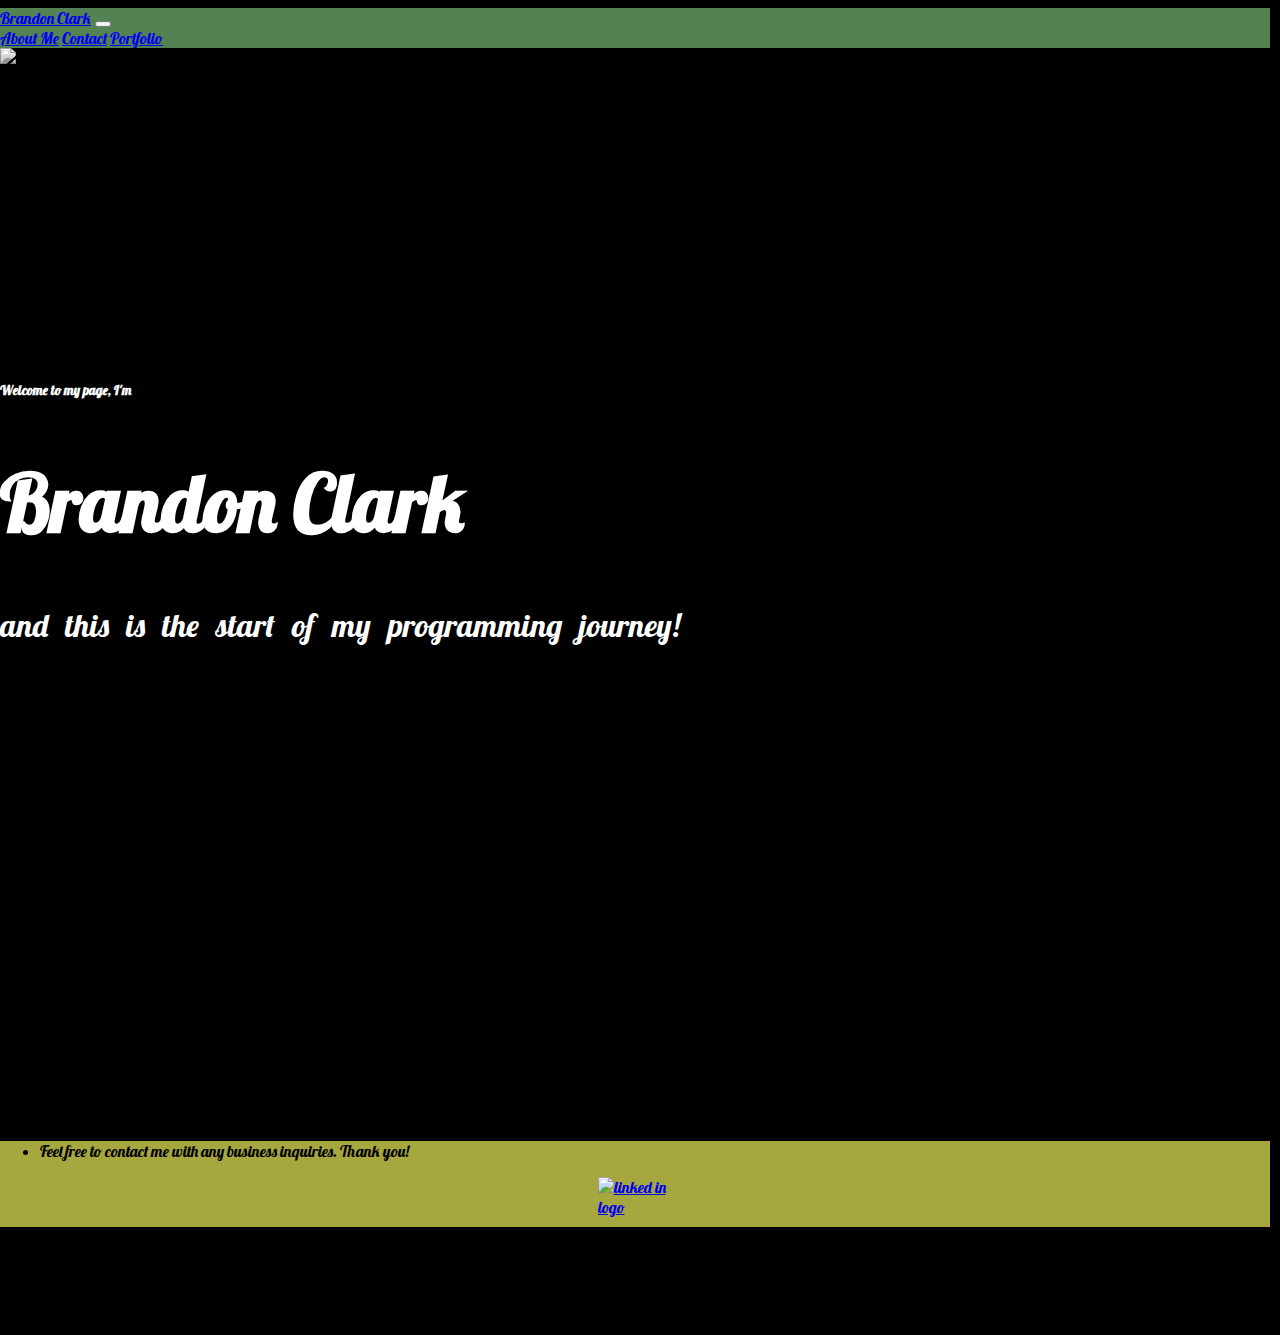
==== index.html @ 2d36f650 "headers footers about and main page completed" ====
<!DOCTYPE html>
<html lang="en">
<head>
  <meta charset="UTF-8">
  <meta http-equiv="X-UA-Compatible" content="IE=edge">
  <meta name="viewport" content="width=device-width, initial-scale=1.0">
  <title>Brandon's Portfolio</title>
  <link href="https://cdn.jsdelivr.net/npm/bootstrap@5.0.0/dist/css/bootstrap.min.css" rel="stylesheet"
    integrity="sha384-wEmeIV1mKuiNpC+IOBjI7aAzPcEZeedi5yW5f2yOq55WWLwNGmvvx4Um1vskeMj0" crossorigin="anonymous">
<link rel="stylesheet" href="index.css">
<link rel="preconnect" href="https://fonts.gstatic.com">
<link href="https://fonts.googleapis.com/css2?family=Lobster&display=swap" rel="stylesheet">



<style>
 
 


</style>
</head>
<body>
  <!-- nav bar -->
  <nav class="navbar navbar-light" style="background-color: #538353;">
    <div class="container-fluid">
      <a class="navbar-brand" href="index.html">Brandon Clark</a>
      <button class="navbar-toggler" type="button" data-bs-toggle="collapse" data-bs-target="#navbarNavAltMarkup"
        aria-controls="navbarNavAltMarkup" aria-expanded="false" aria-label="Toggle navigation">
        <span class="navbar-toggler-icon"></span>
      </button>
      <div class="collapse navbar-collapse" id="navbarNavAltMarkup">
        <div class="navbar-nav">
          <a class="nav-link active" aria-current="page" href="about.html">About Me</a>
          <a class="nav-link" href="contact.html">Contact</a>
          <a class="nav-link" href="portfolio.html">Portfolio</a>

          
        </div>
      </div>
    </div>
</nav>
<!-- end nav bar -->
<main class="container-sm">
  <div class="row">
    <div class="col-1">
<div class="picture">
  <img src="C:\Users\clark\documents\code\portfolio-project\sources\portfoliopicblack.jpg" class="img-fluid" alt="Picture of Brandon">
  <div class="black"></div>
</div>
</div>

<div class="col-11">
<div class="heading-content text-center">
  <h5>Welcome to my page, I'm </h5>
  <h1>Brandon Clark</h1>
  <p>and this is the start of my programming journey!</p>
</div>
</main>
</div>
</div>
<!-- footer -->
<div class="footer">
  <div class="row">
<div class="col-6">
  <div class="footer-section-about">
    <p><ul><li>Feel free to contact me with any business inquiries. Thank you!

    </li> </ul></p>
    <a href="www.linkedin.com/in/brandon-clark-8a0a11169">
    <img src ="https://isep.due.uci.edu/ipg/wp-content/uploads/sites/23/2018/06/linkedin-black-logo.png" 
    alt="linked in logo" height= 50px; width= 75px; class= "center">
  </a>
  </div>
  </div>
  <div class="col-6">
    <div class="footer-section-contact">
  
   <p>
     <ul class = "right"><li>clarkwbrandon2@gmail.com</li>
    <li>714-501-2249</li>
   <li>Cypress, CA</li>
    </ul>
    </p>
    </div>
  </div>


</div>
<div class="footer-bottom">
&copy; brandonwebdesign.com | Designed by Brandon Clark

</div>

</div>




  
  



  





  
  <script src="https://cdn.jsdelivr.net/npm/bootstrap@5.0.0/dist/js/bootstrap.bundle.min.js"
    integrity="sha384-p34f1UUtsS3wqzfto5wAAmdvj+osOnFyQFpp4Ua3gs/ZVWx6oOypYoCJhGGScy+8" crossorigin="anonymous"></script>
</body>
</html>
---- index.css ----
/* index/home page */

.navbar-brand, .navbar-nav {
  font-family: 'Lobster', cursive;
}

body {
  margin-right: auto;
  margin-left: auto;
  max-width: 100%;
  padding-right: 10px;
  padding-left: 10 px;
  min-height: 100px;
  background-color: black;
}

.col-11 {
  background-color: black;
  color: white;
  height: 577px;
}

.heading-content {
  position: absolute;
  top: 40%;
  width: 100%;
  max-width: 100%;
  font-family: 'Lobster', cursive;
}

.headinf4j-content h5 {
  font-size: 3em;
  font-weight: 300;
}

.heading-content h1 {
  font-size: 5em;
  font-weight: bolder;
}

.heading-content p {
  font-size: 2em;
  font-weight: lighter;
  word-spacing: 10px;
}

.picture {
  -webkit-filter: grayscale(100%);
  filter: grayscale(100%);
  width: 500px;
  height: 500px;
}

.img-fluid {
  max-width: 100%;
  height: auto;
}

.mainpic {
  background-color: black;
  color: white;
  width: 100%;
  height: 600px;
}

/* About me */

.container {
  background-color: black;
}

.picture2 {
  -webkit-filter: grayscale(100%);
  filter: grayscale(100%);
}

#brandonSam {
  height: 500px;
  width: 350px;
  outline-style: solid;
  outline-color: white;
}

.card-title, .card-subtitle, .card-text {
  font-family: 'Lobster', cursive;
  background-color: rgb(58, 52, 52);
  color: white;
}

.card-body {
  background-color: rgb(58, 52, 52);
}

.card-subtitle {
  font-weight: bolder;
  color: white;
}

.title1 {
  color: white;
  font-family: 'Lobster', cursive;
  height: 400px;
  width: 200px;
  display: flex;
  flex-direction: column;
  justify-content: center;
  text-align: center;
  outline-style: solid;
  outline-color: white;
}

/* footer */

.footer {
  background: rgb(167, 167, 63);
  color: black;
  max-height: 100px;
  width: 100%;
  font-family: 'Lobster', cursive;
}

.footer-bottom {
  height: 30px;
  width: 100%;
  text-align: center;
  position: absolute;
  bottom: 0px;
  left: 0px;
  padding-top: 20px;
}

.footer-section-about p {
  text-align: center;
  left: 5px;
}

.center {
  display: block;
  margin-left: auto;
  margin-right: auto;
}

.right {
    
    
    float: right;
    margin-right: auto;
    margin-left: auto;
  
}
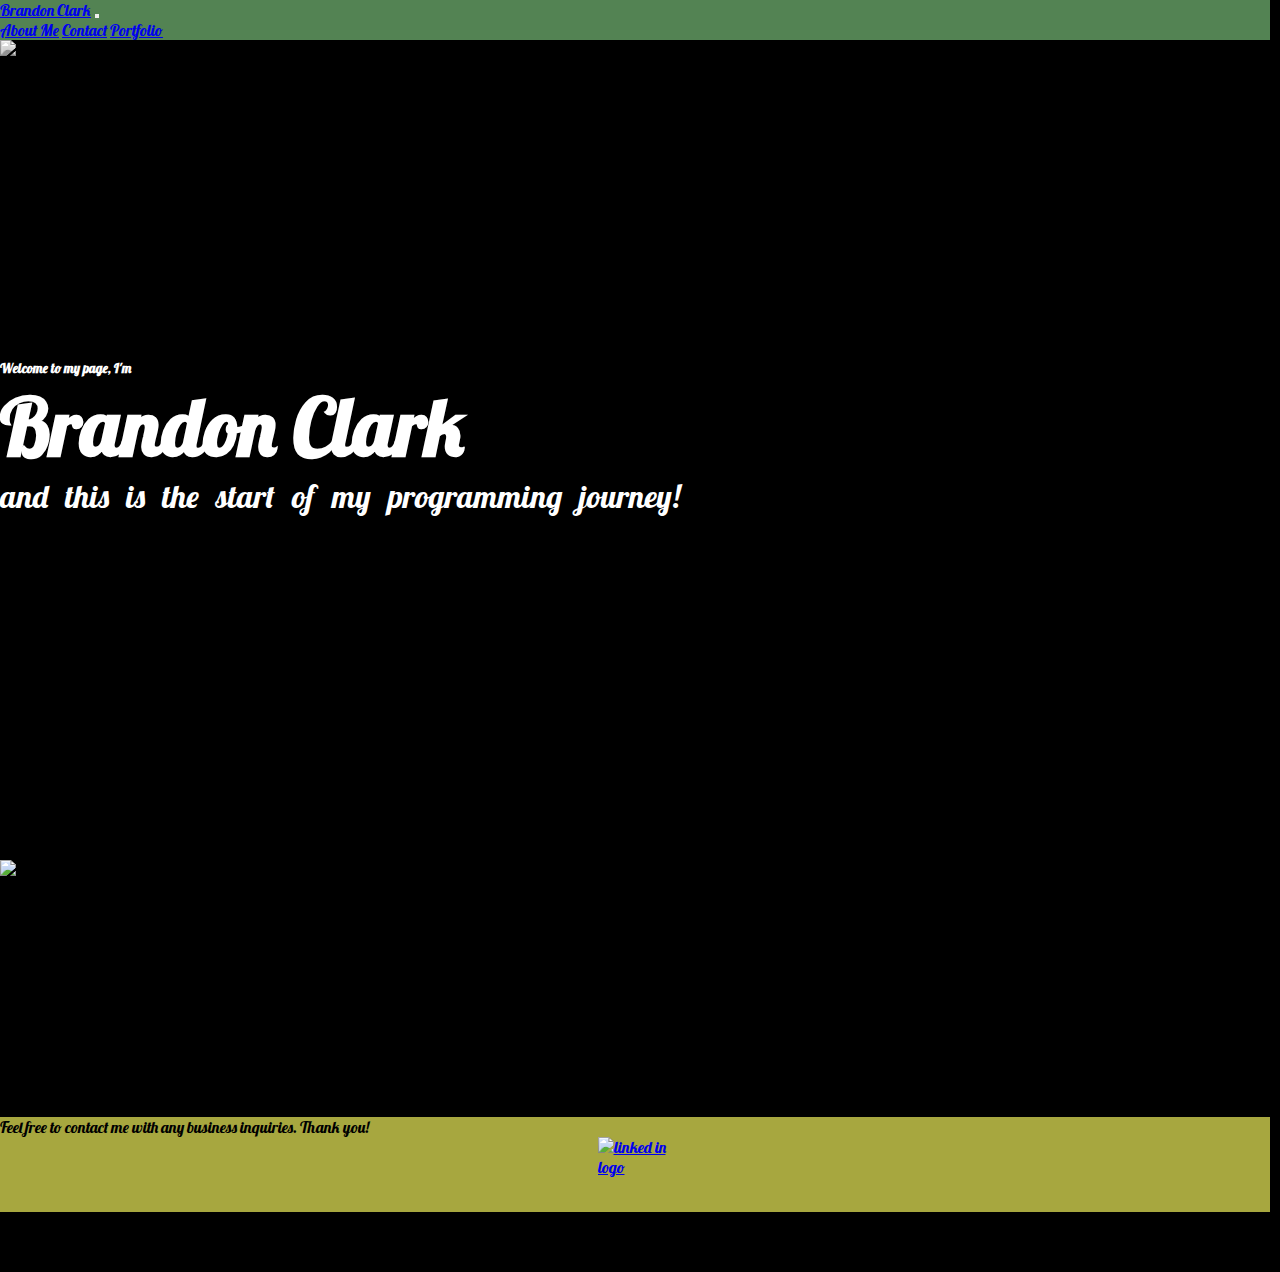
==== commit 80576e92: "css updates and image untracked issue" ====
--- a/index.html
+++ b/index.html
@@ -69,7 +69,7 @@
     </li> </ul></p>
     <a href="www.linkedin.com/in/brandon-clark-8a0a11169">
     <img src ="https://isep.due.uci.edu/ipg/wp-content/uploads/sites/23/2018/06/linkedin-black-logo.png" 
-    alt="linked in logo" height= 50px; width= 75px; class= "center">
+    alt="linked in logo" height= 75px; width= 75px; class= "center">
   </a>
   </div>
   </div>
@@ -88,6 +88,9 @@
 
 </div>
 <div class="footer-bottom">
+  <div>
+  <img source="C:\Users\clark\documents\code\portfolio-project\sources\bc designs.jpg" alt="bc designs" max-height= 100px; max-width = 100px; class= "center">
+  </div>
 &copy; brandonwebdesign.com | Designed by Brandon Clark
 
 </div>
--- a/index.css
+++ b/index.css
@@ -67,6 +67,7 @@
 
 .container {
   background-color: black;
+  height: 550px;
 }
 
 .picture2 {
@@ -114,24 +115,26 @@
 .footer {
   background: rgb(167, 167, 63);
   color: black;
-  max-height: 100px;
+  max-height: 150px;
   width: 100%;
   font-family: 'Lobster', cursive;
+  position: sticky;
 }
 
 .footer-bottom {
-  height: 30px;
-  width: 100%;
-  text-align: center;
-  position: absolute;
-  bottom: 0px;
-  left: 0px;
-  padding-top: 20px;
+ 
+    position: fixed;
+    bottom: 0;
+    width: 100%;
+    display: block;
+    text-align: center;
+  
 }
 
 .footer-section-about p {
   text-align: center;
   left: 5px;
+  position: sticky;
 }
 
 .center {
@@ -141,10 +144,47 @@
 }
 
 .right {
-    
-    
-    float: right;
-    margin-right: auto;
-    margin-left: auto;
-  
+  float: right;
+  margin-right: auto;
+  margin-left: auto;
+}
+
+/* contact */
+
+* {
+  padding: 0;
+  margin: 0;
+  box-sizing: border-box;
+}
+
+.contact {
+  background-color: rgb(42, 40, 40);
+  background-size: 100% 100%;
+  width: 100%;
+  height: 100vh;
+}
+
+.head {
+  background-color: #538353;
+  border-radius: 5px;
+  -webkit-border-radius: 5px;
+  -moz-border-radius: 5px;
+  -ms-border-radius: 5px;
+  -o-border-radius: 5px;
+  font-family: 'Lobster', cursive;
+  margin-top: -40px;
+  -webkit-box-shadow: 3px 18px 33px 3px rgba(33, 94, 47, 1);
+  -moz-box-shadow: 3px 18px 33px 3px rgba(33, 94, 47, 1);
+  box-shadow: 3px 18px 33px 3px rgba(33, 94, 47, 1);
+}
+
+.effect-1 {
+  width: 100%;
+  padding: 8px;
+  border-bottom: 1px solid rgb(98, 133, 91);
+  font-family: 'Lobster', cursive;
+}
+
+.btn1 {
+  font-family: 'Lobster', cursive;
 }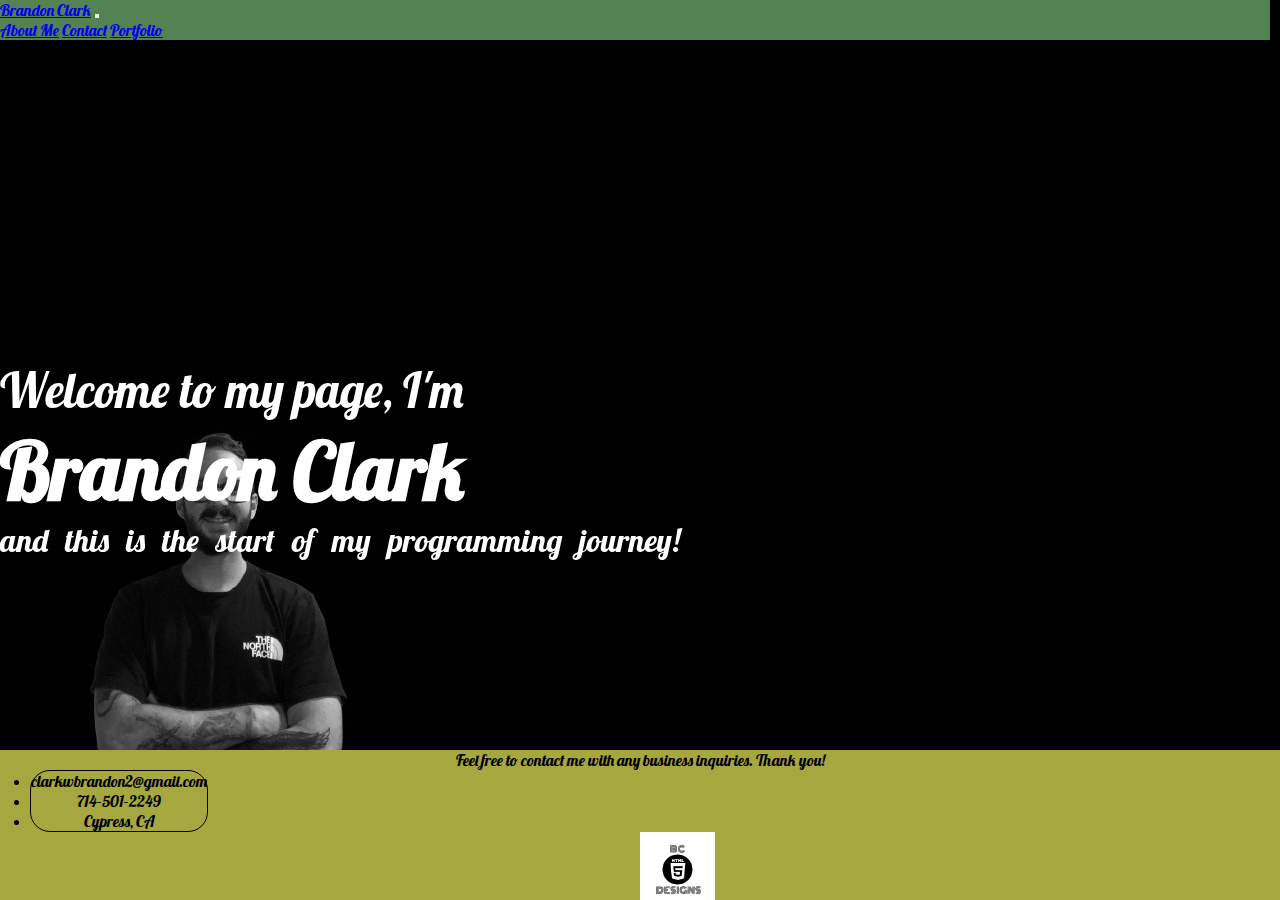
==== commit a99872b6: "fixed footer and created portfolio page" ====
--- a/index.html
+++ b/index.html
@@ -1,5 +1,6 @@
 <!DOCTYPE html>
 <html lang="en">
+
 <head>
   <meta charset="UTF-8">
   <meta http-equiv="X-UA-Compatible" content="IE=edge">
@@ -7,19 +8,20 @@
   <title>Brandon's Portfolio</title>
   <link href="https://cdn.jsdelivr.net/npm/bootstrap@5.0.0/dist/css/bootstrap.min.css" rel="stylesheet"
     integrity="sha384-wEmeIV1mKuiNpC+IOBjI7aAzPcEZeedi5yW5f2yOq55WWLwNGmvvx4Um1vskeMj0" crossorigin="anonymous">
-<link rel="stylesheet" href="index.css">
-<link rel="preconnect" href="https://fonts.gstatic.com">
-<link href="https://fonts.googleapis.com/css2?family=Lobster&display=swap" rel="stylesheet">
+  <link rel="stylesheet" href="index.css">
+  <link rel="preconnect" href="https://fonts.gstatic.com">
+  <link href="https://fonts.googleapis.com/css2?family=Lobster&display=swap" rel="stylesheet">
 
 
 
-<style>
- 
- 
+  <style>
 
 
-</style>
+
+
+  </style>
 </head>
+
 <body>
   <!-- nav bar -->
   <nav class="navbar navbar-light" style="background-color: #538353;">
@@ -35,84 +37,82 @@
           <a class="nav-link" href="contact.html">Contact</a>
           <a class="nav-link" href="portfolio.html">Portfolio</a>
 
-          
+
         </div>
       </div>
     </div>
-</nav>
-<!-- end nav bar -->
-<main class="container-sm">
-  <div class="row">
-    <div class="col-1">
-<div class="picture">
-  <img src="C:\Users\clark\documents\code\portfolio-project\sources\portfoliopicblack.jpg" class="img-fluid" alt="Picture of Brandon">
-  <div class="black"></div>
-</div>
-</div>
+  </nav>
+  <!-- end nav bar -->
+  <main class="container-sm1">
+    <div class="row1">
+      <div class="col-1">
+        <div class="picture">
+          <img src="./sources/cropped.jpg" class="img-fluid" alt="Picture of Brandon">
+          <div class="black"></div>
+        </div>
+      </div>
+    
 
-<div class="col-11">
-<div class="heading-content text-center">
-  <h5>Welcome to my page, I'm </h5>
-  <h1>Brandon Clark</h1>
-  <p>and this is the start of my programming journey!</p>
-</div>
-</main>
-</div>
-</div>
-<!-- footer -->
-<div class="footer">
-  <div class="row">
-<div class="col-6">
-  <div class="footer-section-about">
-    <p><ul><li>Feel free to contact me with any business inquiries. Thank you!
+    <div class="col-5">
+      <div class="heading-content text-center">
+        <h5>Welcome to my page, I'm </h5>
+        <h1>Brandon Clark</h1>
+        <p>and this is the start of my programming journey!</p>
+      </div>
+      </div>
+  </main>
 
-    </li> </ul></p>
-    <a href="www.linkedin.com/in/brandon-clark-8a0a11169">
-    <img src ="https://isep.due.uci.edu/ipg/wp-content/uploads/sites/23/2018/06/linkedin-black-logo.png" 
-    alt="linked in logo" height= 75px; width= 75px; class= "center">
-  </a>
-  </div>
-  </div>
-  <div class="col-6">
-    <div class="footer-section-contact">
-  
-   <p>
-     <ul class = "right"><li>clarkwbrandon2@gmail.com</li>
-    <li>714-501-2249</li>
-   <li>Cypress, CA</li>
-    </ul>
-    </p>
+
+  <!-- footer -->
+  <div class="footer footer-bottom">
+    <div class="row" width=100%>
+      <div class="col-4">
+        <div class="footer-section-about">
+          <p>
+          
+            Feel free to contact me with any business inquiries. Thank you! 
+          
+          </p>
+          <p>
+          <ul class="right">
+            <li>clarkwbrandon2@gmail.com</li>
+            <li>714-501-2249</li>
+            <li>Cypress, CA</li>
+          </ul>
+          </p>
+        </div>
+
+      </div>
+    
+    <div class="col-4">
+      <div class="footer-section-middle">
+
+        
+
+          <img src="./sources/bc_designs.jpeg" alt="bd_design" class="bc-design">
+
+          &copy; brandonwebdesign.com | Designed by Brandon Clark
+
+        </div>
+      </div>
+    
+    <div class="col-4">
+      
+      
+      
+        
+      </div>
+
+      
+      
     </div>
   </div>
 
 
-</div>
-<div class="footer-bottom">
-  <div>
-  <img source="C:\Users\clark\documents\code\portfolio-project\sources\bc designs.jpg" alt="bc designs" max-height= 100px; max-width = 100px; class= "center">
-  </div>
-&copy; brandonwebdesign.com | Designed by Brandon Clark
+  <script src="https://cdn.jsdelivr.net/npm/bootstrap@5.0.0/dist/js/bootstrap.bundle.min.js"
+    integrity="sha384-p34f1UUtsS3wqzfto5wAAmdvj+osOnFyQFpp4Ua3gs/ZVWx6oOypYoCJhGGScy+8"
+    crossorigin="anonymous"></script>
+    
+</body>
 
-</div>
-
-</div>
-
-
-
-
-  
-  
-
-
-
-  
-
-
-
-
-
-  
-  <script src="https://cdn.jsdelivr.net/npm/bootstrap@5.0.0/dist/js/bootstrap.bundle.min.js"
-    integrity="sha384-p34f1UUtsS3wqzfto5wAAmdvj+osOnFyQFpp4Ua3gs/ZVWx6oOypYoCJhGGScy+8" crossorigin="anonymous"></script>
-</body>
 </html>--- a/index.css
+++ b/index.css
@@ -1,4 +1,8 @@
 /* index/home page */
+
+.container-sm1 {
+  height: 300 px;
+}
 
 .navbar-brand, .navbar-nav {
   font-family: 'Lobster', cursive;
@@ -14,10 +18,9 @@
   background-color: black;
 }
 
-.col-11 {
-  background-color: black;
-  color: white;
-  height: 577px;
+.col-5 {
+  background-color: black;
+  color: white;
 }
 
 .heading-content {
@@ -28,7 +31,7 @@
   font-family: 'Lobster', cursive;
 }
 
-.headinf4j-content h5 {
+.heading-content h5 {
   font-size: 3em;
   font-weight: 300;
 }
@@ -48,19 +51,20 @@
   -webkit-filter: grayscale(100%);
   filter: grayscale(100%);
   width: 500px;
-  height: 500px;
-}
-
-.img-fluid {
-  max-width: 100%;
-  height: auto;
+  height: 400px;
+  position: fixed;
+  left: 0px;
+  bottom: 85px;
 }
 
 .mainpic {
   background-color: black;
   color: white;
   width: 100%;
-  height: 600px;
+}
+
+.row1 {
+  height: 400px;
 }
 
 /* About me */
@@ -113,28 +117,31 @@
 /* footer */
 
 .footer {
+  position: absolute;
+  bottom: 0;
+  left: 0;
   background: rgb(167, 167, 63);
   color: black;
   max-height: 150px;
   width: 100%;
   font-family: 'Lobster', cursive;
-  position: sticky;
+}
+
+.footer-section-middle {
+  margin-top: 30px;
+  
 }
 
 .footer-bottom {
- 
-    position: fixed;
-    bottom: 0;
-    width: 100%;
-    display: block;
-    text-align: center;
-  
+  position: fixed;
+  bottom: 0;
+  width: 100%;
+  text-align: center;
 }
 
 .footer-section-about p {
   text-align: center;
   left: 5px;
-  position: sticky;
 }
 
 .center {
@@ -144,10 +151,29 @@
 }
 
 .right {
-  float: right;
+  float: left;
   margin-right: auto;
-  margin-left: auto;
-}
+  margin-left: 30px;
+  border: solid black 1px;
+  border-radius: 20px;
+  -webkit-border-radius: 20px;
+  -moz-border-radius: 20px;
+  -ms-border-radius: 20px;
+  -o-border-radius: 20px;
+}
+
+.bc-design {
+  height: 75px;
+  width: 75px;
+  margin-left: 50%;
+  margin-right: 50%;
+}
+
+
+
+
+
+/* .icons {} */
 
 /* contact */
 
@@ -187,4 +213,10 @@
 
 .btn1 {
   font-family: 'Lobster', cursive;
+}
+
+/* Portfolio */
+
+.card-title1, .card-subtitle1, .card-text1 {
+  font-family: 'Lobster', cursive;
 }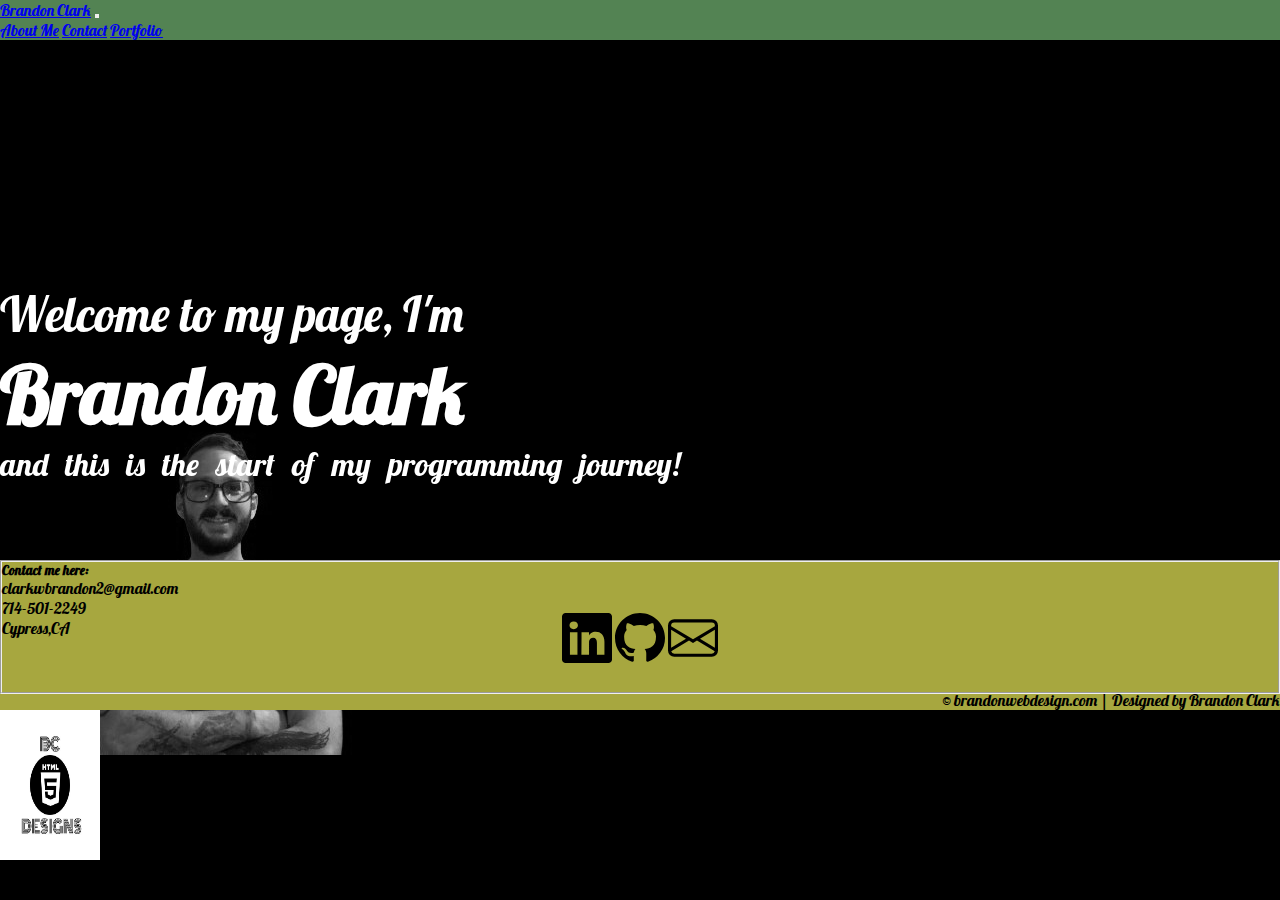
==== commit 9b0aa52c: "updated portfolio project, working social icons, links to projects" ====
--- a/index.html
+++ b/index.html
@@ -11,6 +11,7 @@
   <link rel="stylesheet" href="index.css">
   <link rel="preconnect" href="https://fonts.gstatic.com">
   <link href="https://fonts.googleapis.com/css2?family=Lobster&display=swap" rel="stylesheet">
+  <meta name="viewport" content="width=device-width, initial-scale=1.0">
 
 
 
@@ -22,7 +23,7 @@
   </style>
 </head>
 
-<body>
+<body id="body">
   <!-- nav bar -->
   <nav class="navbar navbar-light" style="background-color: #538353;">
     <div class="container-fluid">
@@ -60,53 +61,75 @@
         <p>and this is the start of my programming journey!</p>
       </div>
       </div>
+      </div>
   </main>
 
 
   <!-- footer -->
-  <div class="footer footer-bottom">
-    <div class="row" width=100%>
-      <div class="col-4">
-        <div class="footer-section-about">
-          <p>
-          
-            Feel free to contact me with any business inquiries. Thank you! 
-          
-          </p>
-          <p>
-          <ul class="right">
-            <li>clarkwbrandon2@gmail.com</li>
-            <li>714-501-2249</li>
-            <li>Cypress, CA</li>
-          </ul>
-          </p>
-        </div>
+  
+<div class="footer footer-bottom" id="footerRow">
+  <div class="row" >
+    <div class="col-6">
+      <fieldset>
+      <h5>Contact me here:</h5>
+      <ul>
+      <li>clarkwbrandon2@gmail.com
+      </li>
+      <li>714-501-2249</li>
+      <li>Cypress,CA</li>
+      </ul>
+      <div id="iconsdiv">
+      <a href="https://www.linkedin.com/in/brandon-clark-8a0a11169" id="linkedIn"><svg xmlns="http://www.w3.org/2000/svg" width="50" height="50" fill="currentColor" class="bi bi-linkedin"
+        viewBox="0 0 16 16">
+        <path
+          d="M0 1.146C0 .513.526 0 1.175 0h13.65C15.474 0 16 .513 16 1.146v13.708c0 .633-.526 1.146-1.175 1.146H1.175C.526 16 0 15.487 0 14.854V1.146zm4.943 12.248V6.169H2.542v7.225h2.401zm-1.2-8.212c.837 0 1.358-.554 1.358-1.248-.015-.709-.52-1.248-1.342-1.248-.822 0-1.359.54-1.359 1.248 0 .694.521 1.248 1.327 1.248h.016zm4.908 8.212V9.359c0-.216.016-.432.08-.586.173-.431.568-.878 1.232-.878.869 0 1.216.662 1.216 1.634v3.865h2.401V9.25c0-2.22-1.184-3.252-2.764-3.252-1.274 0-1.845.7-2.165 1.193v.025h-.016a5.54 5.54 0 0 1 .016-.025V6.169h-2.4c.03.678 0 7.225 0 7.225h2.4z" />
+      </svg></a>
+      <a href="https://github.com/bwclark90" id="gitHub"><svg xmlns="http://www.w3.org/2000/svg" width="50" height="50" fill="currentColor" class="bi bi-github"
+        viewBox="0 0 16 16">
+        <path
+          d="M8 0C3.58 0 0 3.58 0 8c0 3.54 2.29 6.53 5.47 7.59.4.07.55-.17.55-.38 0-.19-.01-.82-.01-1.49-2.01.37-2.53-.49-2.69-.94-.09-.23-.48-.94-.82-1.13-.28-.15-.68-.52-.01-.53.63-.01 1.08.58 1.23.82.72 1.21 1.87.87 2.33.66.07-.52.28-.87.51-1.07-1.78-.2-3.64-.89-3.64-3.95 0-.87.31-1.59.82-2.15-.08-.2-.36-1.02.08-2.12 0 0 .67-.21 2.2.82.64-.18 1.32-.27 2-.27.68 0 1.36.09 2 .27 1.53-1.04 2.2-.82 2.2-.82.44 1.1.16 1.92.08 2.12.51.56.82 1.27.82 2.15 0 3.07-1.87 3.75-3.65 3.95.29.25.54.73.54 1.48 0 1.07-.01 1.93-.01 2.2 0 .21.15.46.55.38A8.012 8.012 0 0 0 16 8c0-4.42-3.58-8-8-8z" />
+      </svg></a>
+      <a href="./contact.html" id="mail"><svg xmlns="http://www.w3.org/2000/svg" width="50" height="50" fill="black" class="bi bi-envelope"
+        viewBox="0 0 16 16">
+        <path
+          d="M0 4a2 2 0 0 1 2-2h12a2 2 0 0 1 2 2v8a2 2 0 0 1-2 2H2a2 2 0 0 1-2-2V4zm2-1a1 1 0 0 0-1 1v.217l7 4.2 7-4.2V4a1 1 0 0 0-1-1H2zm13 2.383-4.758 2.855L15 11.114v-5.73zm-.034 6.878L9.271 8.82 8 9.583 6.728 8.82l-5.694 3.44A1 1 0 0 0 2 13h12a1 1 0 0 0 .966-.739zM1 11.114l4.758-2.876L1 5.383v5.73z" />
+      </svg></a>
+      </div>
+
+
+</fieldset>
+    </div>
+
+    <div class="col-6" >
+      
+
+
+
+    <div id ="footerdiv">  
+<img src="./sources/bc_designs.jpeg" alt="bd_design" class="bc-design" id="footerimg"> </div>
+      <p id="copyright"> &copy; brandonwebdesign.com | Designed by Brandon Clark</p>
 
       </div>
+    </div>
+
     
-    <div class="col-4">
-      <div class="footer-section-middle">
+
+  </div>
+
+
+
 
         
 
-          <img src="./sources/bc_designs.jpeg" alt="bd_design" class="bc-design">
+          
 
-          &copy; brandonwebdesign.com | Designed by Brandon Clark
+         
 
-        </div>
-      </div>
-    
-    <div class="col-4">
-      
-      
-      
-        
-      </div>
+       
 
       
       
-    </div>
-  </div>
+    
 
 
   <script src="https://cdn.jsdelivr.net/npm/bootstrap@5.0.0/dist/js/bootstrap.bundle.min.js"
--- a/index.css
+++ b/index.css
@@ -1,4 +1,9 @@
 /* index/home page */
+
+@viewport {
+  zoom: 1.0;
+  width: device-width;
+}
 
 .container-sm1 {
   height: 300 px;
@@ -12,10 +17,10 @@
   margin-right: auto;
   margin-left: auto;
   max-width: 100%;
-  padding-right: 10px;
-  padding-left: 10 px;
-  min-height: 100px;
-  background-color: black;
+  background-color: black;
+  height: 710px;
+  position: relative;
+  padding-bottom: 150px;
 }
 
 .col-5 {
@@ -71,7 +76,6 @@
 
 .container {
   background-color: black;
-  height: 550px;
 }
 
 .picture2 {
@@ -80,8 +84,8 @@
 }
 
 #brandonSam {
-  height: 500px;
-  width: 350px;
+  height: 400px;
+  width: 325px;
   outline-style: solid;
   outline-color: white;
 }
@@ -90,10 +94,31 @@
   font-family: 'Lobster', cursive;
   background-color: rgb(58, 52, 52);
   color: white;
+  text-align: center;
+}
+
+.btn.btn-success {
+  flex-wrap: wrap;
+}
+
+.btn.btn-dark {
+  flex-wrap: wrap;
 }
 
 .card-body {
   background-color: rgb(58, 52, 52);
+  height: 300px;
+  color: white;
+  text-align: center;
+}
+
+.col {
+  padding-top: 50px;
+}
+
+.imgs {
+  height: 200px;
+  width: 100%;
 }
 
 .card-subtitle {
@@ -116,64 +141,46 @@
 
 /* footer */
 
-.footer {
+#iconsdiv{
+  text-align: center;
+  position: relative;
+  top: -25px;
+}
+#footerRow {
   position: absolute;
   bottom: 0;
-  left: 0;
   background: rgb(167, 167, 63);
   color: black;
-  max-height: 150px;
-  width: 100%;
-  font-family: 'Lobster', cursive;
-}
-
-.footer-section-middle {
-  margin-top: 30px;
-  
-}
-
-.footer-bottom {
-  position: fixed;
+  height: 150px;
+  width: 100%;
+  font-family: 'Lobster', cursive;
+}
+
+.col-6 {
+  height: 150px;
+}
+
+#gitHub, #linkedIn {
+  color: black;
+}
+
+#footerdiv {
+  position: relative;
+}
+
+#copyright {
+  position: absolute;
   bottom: 0;
-  width: 100%;
-  text-align: center;
-}
-
-.footer-section-about p {
-  text-align: center;
-  left: 5px;
-}
-
-.center {
-  display: block;
-  margin-left: auto;
-  margin-right: auto;
-}
-
-.right {
+  right: 0;
+}
+
+#footerimg {
+  height: 150px;
+  width: 100px;
   float: left;
-  margin-right: auto;
-  margin-left: 30px;
-  border: solid black 1px;
-  border-radius: 20px;
-  -webkit-border-radius: 20px;
-  -moz-border-radius: 20px;
-  -ms-border-radius: 20px;
-  -o-border-radius: 20px;
-}
-
-.bc-design {
-  height: 75px;
-  width: 75px;
-  margin-left: 50%;
-  margin-right: 50%;
-}
-
-
-
-
-
-/* .icons {} */
+  padding-top: 0px;
+  fill: rgb(167, 167, 63);
+}
 
 /* contact */
 
@@ -219,4 +226,11 @@
 
 .card-title1, .card-subtitle1, .card-text1 {
   font-family: 'Lobster', cursive;
+}
+
+.card-body1 {
+  background-color: rgb(58, 52, 52);
+  height: 420px;
+  color: white;
+  text-align: center;
 }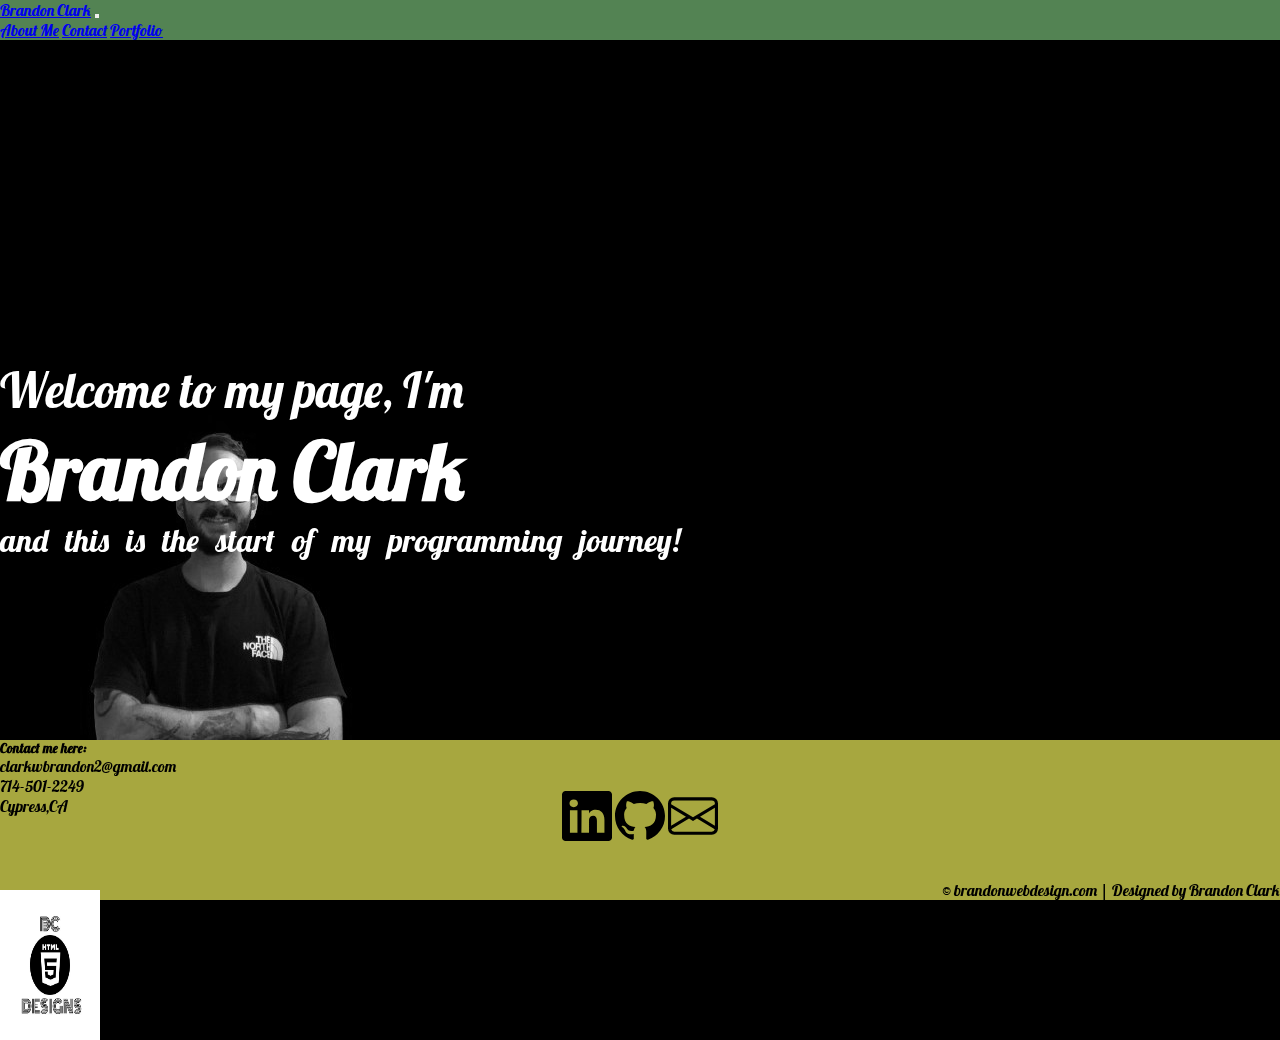
==== commit 6ebc9819: "fixed footer issue for different sized screens" ====
--- a/index.html
+++ b/index.html
@@ -24,6 +24,8 @@
 </head>
 
 <body id="body">
+  <container id ="maincont">
+    <div id="content-wrap">
   <!-- nav bar -->
   <nav class="navbar navbar-light" style="background-color: #538353;">
     <div class="container-fluid">
@@ -70,7 +72,7 @@
 <div class="footer footer-bottom" id="footerRow">
   <div class="row" >
     <div class="col-6">
-      <fieldset>
+      
       <h5>Contact me here:</h5>
       <ul>
       <li>clarkwbrandon2@gmail.com
@@ -97,7 +99,7 @@
       </div>
 
 
-</fieldset>
+
     </div>
 
     <div class="col-6" >
@@ -117,8 +119,8 @@
   </div>
 
 
-
-
+</div>
+</container>
         
 
           
--- a/index.css
+++ b/index.css
@@ -4,6 +4,11 @@
   zoom: 1.0;
   width: device-width;
 }
+
+
+
+
+
 
 .container-sm1 {
   height: 300 px;
@@ -18,9 +23,9 @@
   margin-left: auto;
   max-width: 100%;
   background-color: black;
-  height: 710px;
+  min-height: 100vh;
   position: relative;
-  padding-bottom: 150px;
+  
 }
 
 .col-5 {
@@ -151,7 +156,7 @@
   bottom: 0;
   background: rgb(167, 167, 63);
   color: black;
-  height: 150px;
+  height: 10rem;
   width: 100%;
   font-family: 'Lobster', cursive;
 }
